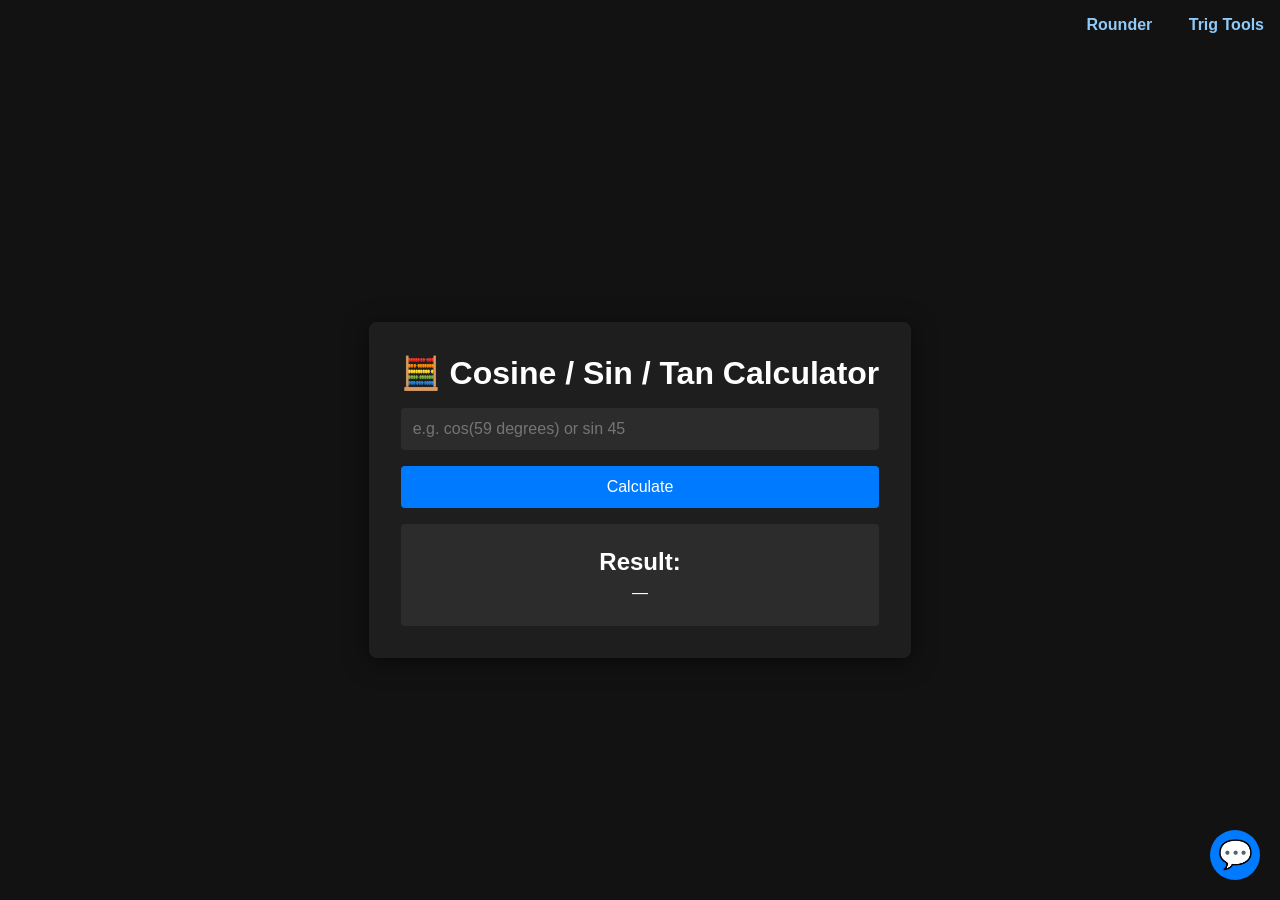
==== cosine.html @ ee4cb9fd "Add working chatbot, dark mode, trig calculator, and daily query limit" ====
<!DOCTYPE html>
<html lang="en">
<head>
  <meta charset="UTF-8" />
  <meta name="viewport" content="width=device-width, initial-scale=1.0"/>
  <title>Cosine Calculator</title>
  <link rel="stylesheet" href="styles/main.css" />
  
</head>
<body>
  <nav style="position: absolute; top: 1rem; right: 1rem;">
    <a href="index.html" style="margin-right: 1rem;">Rounder</a>
    <a href="cosine.html">Trig Tools</a>
  </nav>
  <div class="container">
    <h1>🧮 Cosine / Sin / Tan Calculator</h1>

    <input id="trig-input" placeholder="e.g. cos(59 degrees) or sin 45" />
    <button id="calc-btn">Calculate</button>

    <div class="result-box">
      <h2>Result:</h2>
      <p id="trig-result">—</p>
      <button id="round-link" style="display: none; margin-top: 1rem;">Round it?</button>
    </div>
  </div>

  <script src="js/trig.js" defer></script>
  <!-- Chatbot UI -->
<div id="chatbot-toggle" style="position: fixed; bottom: 20px; right: 20px; background-color: #007aff; color: white; border-radius: 50%; width: 50px; height: 50px; font-size: 28px; text-align: center; line-height: 50px; cursor: pointer; z-index: 999;">💬</div>

<div id="chatbot-box" style="position: fixed; bottom: 80px; right: 20px; width: 300px; background-color: #1e1e1e; color: white; padding: 1rem; border-radius: 8px; display: none; flex-direction: column; box-shadow: 0 0 20px rgba(0,0,0,0.4); z-index: 999;">
  <div id="chat-messages" style="height: 200px; overflow-y: auto; margin-bottom: 0.5rem;"></div>
  <input id="chat-input" placeholder="Ask anything..." style="padding: 0.5rem; width: 100%; border: none; border-radius: 4px; margin-bottom: 0.5rem; background-color: #2c2c2c; color: white;" />
  <button id="chat-send" style="padding: 0.5rem; background-color: #007aff; color: white; border: none; border-radius: 4px; cursor: pointer;">Send</button>
</div>
</body>
</html>
---- styles/main.css ----
* {
    box-sizing: border-box;
    margin: 0;
    padding: 0;
}

body {
    font-family: 'Helvetica Neue', sans-serif;
    background-color: #121212;
    color: #ffffff;
    min-height: 100vh;
    display: flex;
    justify-content: center;
    align-items: center;
    padding: 2rem;
}

.container {
    background-color: #1e1e1e;
    padding: 2rem;
    border-radius: 16px;
    box-shadow: 0 4px 24px rgba(0, 0, 0, 0.5);
    max-width: 400px;
}

.input-section,
.round-options {
    margin-bottom: 1rem;
}

label {
    display: block;
    font-weight: bold;
    margin-bottom: 0.5rem;
}

input,
select {
    width: 100%;
    padding: 0.75rem;
    border: 1px solid #444;
    border-radius: 8px;
    font-size: 1rem;
    background-color: #2c2c2c;
    color: #ffffff;
}

/* Button */
button#round-btn {
    width: 100%;
    padding: 0.75rem;
    margin-top: 0.5rem;
    background-color: #007aff;
    color: white;
    font-size: 1rem;
    border: none;
    border-radius: 8px;
    cursor: pointer;
    transition: background 0.2s;
  }
  
  button#round-btn:hover {
    background-color: #005fcc;
  }

/* Result Section */
.result-box {
    margin-top: 1.5rem;
    padding: 1rem;
    background: #2c2c2c;
    border-radius: 8px;
    text-align: center;
}

.result-box h2 {
    margin-bottom: 0.5rem;
}

#result {
    font-size: 1.5rem;
    font-weight: bold;
    color: #007aff;
  }

  <style>
  body {
    background-color: #121212;
    color: #f5f5f5;
    font-family: 'Helvetica Neue', sans-serif;
    margin: 0;
    padding: 0;
  }

  nav {
    position: absolute;
    top: 1rem;
    right: 1rem;
  }

  nav a {
    color: #90caf9;
    text-decoration: none;
    margin-left: 1rem;
    font-weight: bold;
  }

  nav a:hover {
    text-decoration: underline;
  }

  .container {
    padding: 2rem;
    max-width: 600px;
    margin: 5rem auto 0;
    background-color: #1e1e1e;
    border-radius: 8px;
  }

  input, button {
    width: 100%;
    padding: 0.75rem;
    margin-top: 1rem;
    border: none;
    border-radius: 4px;
    font-size: 1rem;
  }

  input {
    background-color: #2c2c2c;
    color: white;
  }

  button {
    background-color: #007aff;
    color: white;
    cursor: pointer;
  }

  button:hover {
    background-color: #005fcc;
  }

  .result-box {
    margin-top: 1rem;
    background-color: #2c2c2c;
    padding: 1rem;
    border-radius: 4px;
  }

  .result-box h2, .result-box p {
    margin: 0.5rem 0;
  }
</style>
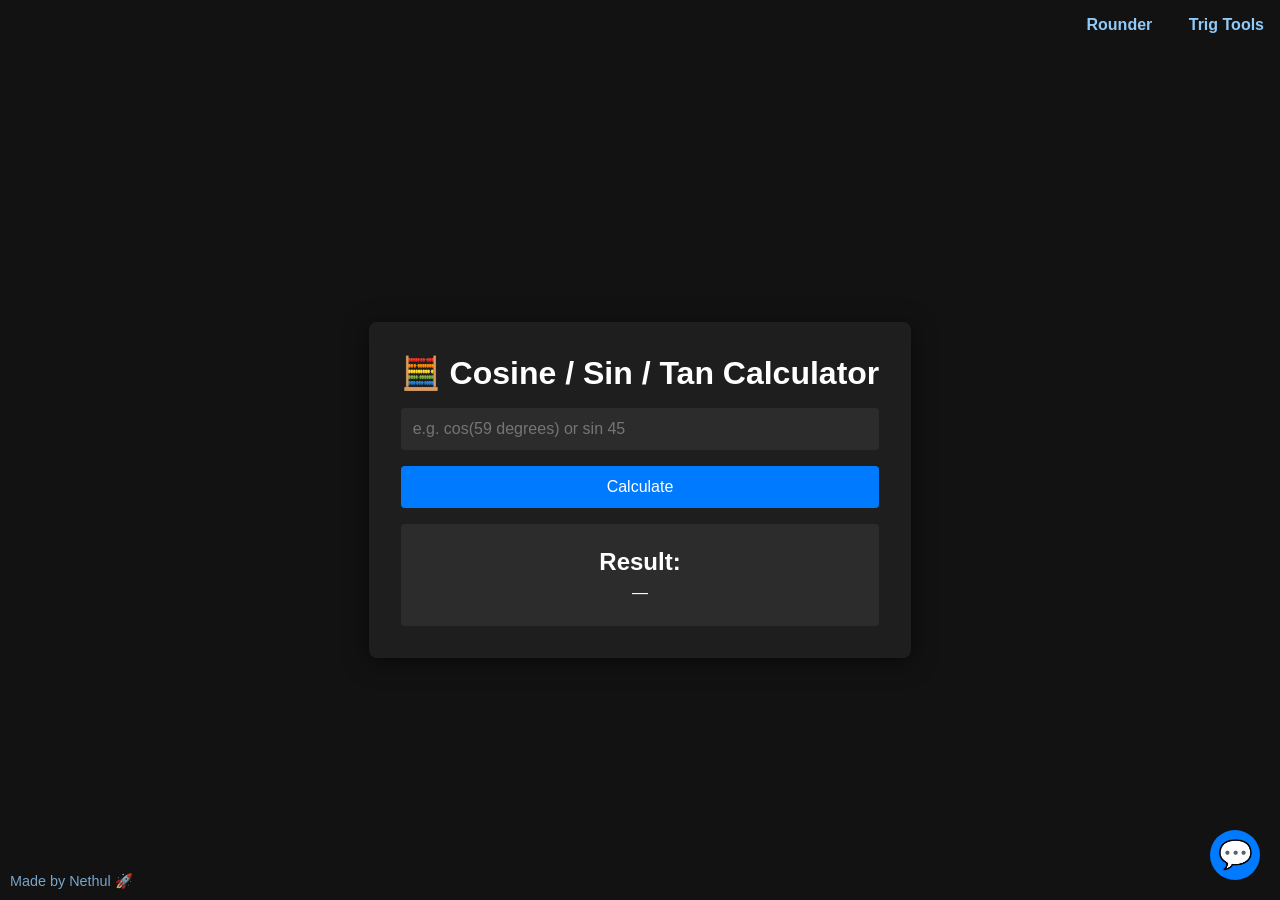
==== commit 4465e8ba: "Add 'Made by Nethul' footer banner" ====
--- a/cosine.html
+++ b/cosine.html
@@ -26,6 +26,7 @@
   </div>
 
   <script src="js/trig.js" defer></script>
+  <script src="js/chatbot.js" defer></script>
   <!-- Chatbot UI -->
 <div id="chatbot-toggle" style="position: fixed; bottom: 20px; right: 20px; background-color: #007aff; color: white; border-radius: 50%; width: 50px; height: 50px; font-size: 28px; text-align: center; line-height: 50px; cursor: pointer; z-index: 999;">💬</div>
 
@@ -34,5 +35,8 @@
   <input id="chat-input" placeholder="Ask anything..." style="padding: 0.5rem; width: 100%; border: none; border-radius: 4px; margin-bottom: 0.5rem; background-color: #2c2c2c; color: white;" />
   <button id="chat-send" style="padding: 0.5rem; background-color: #007aff; color: white; border: none; border-radius: 4px; cursor: pointer;">Send</button>
 </div>
+<div id="made-by" style="position: fixed; bottom: 10px; left: 10px; font-size: 0.9rem; color: #90caf9; opacity: 0.8; z-index: 999;">
+  Made by Nethul 🚀
+</div>
 </body>
 </html>
--- a/styles/main.css
+++ b/styles/main.css
@@ -150,4 +150,13 @@
   .result-box h2, .result-box p {
     margin: 0.5rem 0;
   }
-</style>+  #made-by {
+    position: fixed;
+    bottom: 10px;
+    left: 10px;
+    font-size: 0.9rem;
+    color: #90caf9;
+    opacity: 0.8;
+    z-index: 999;
+  }
+</style>
